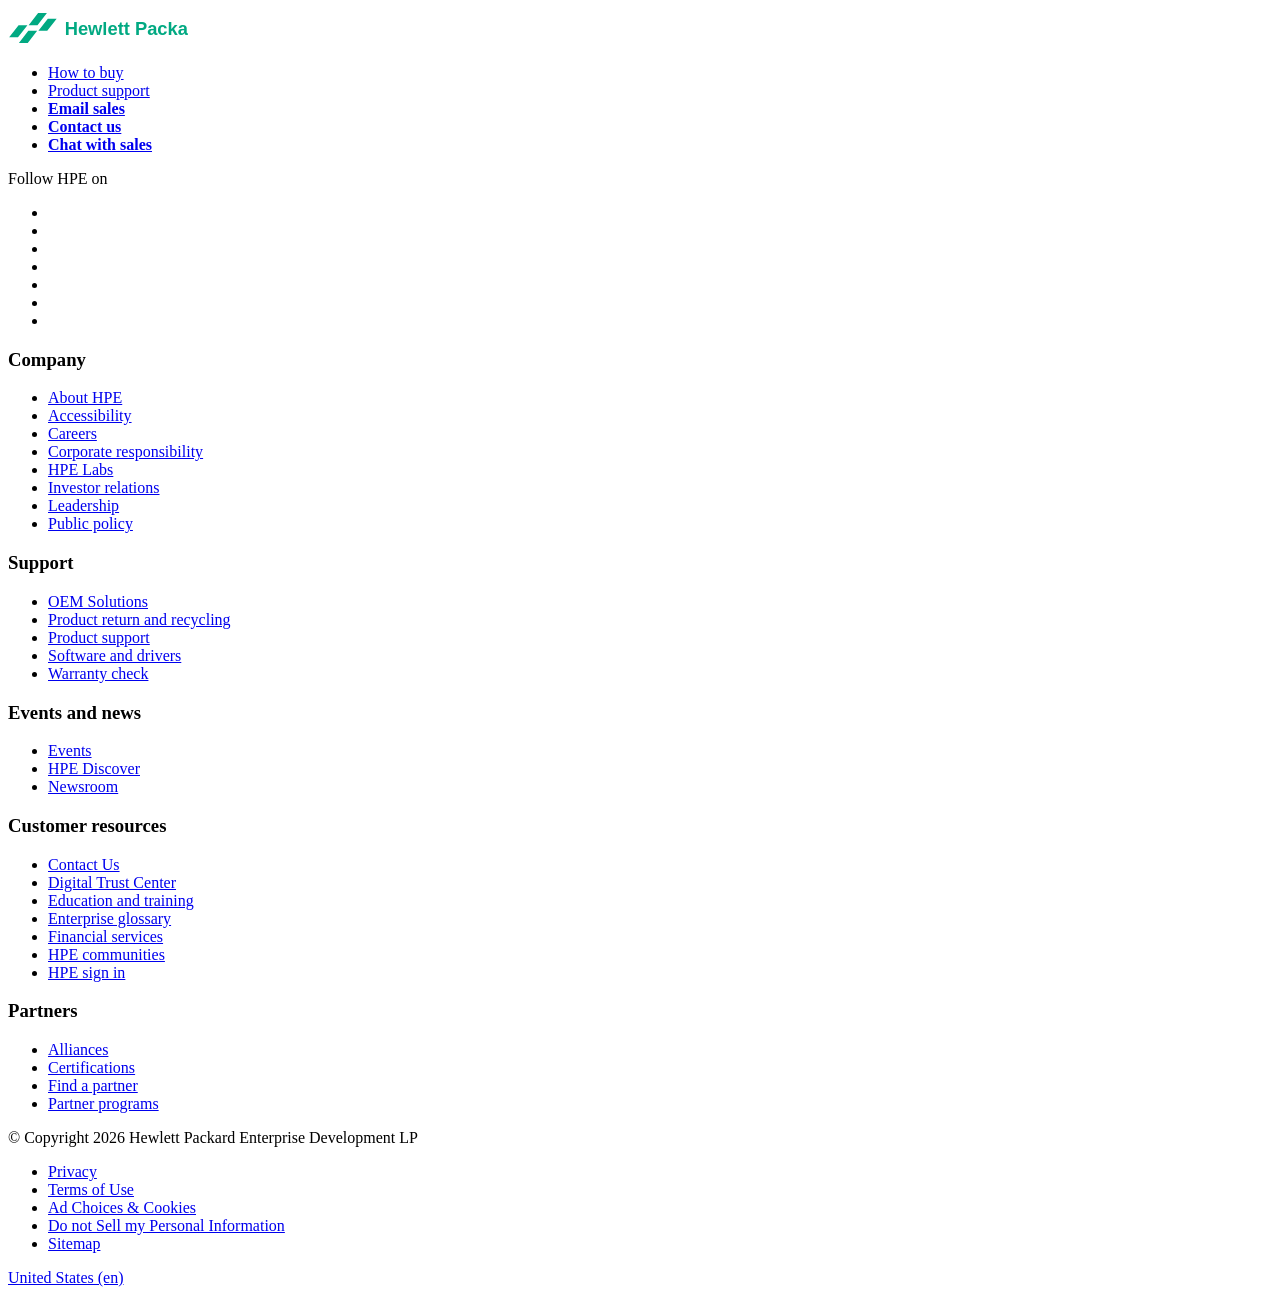
==== footer.html @ a8abdcf3 "fix: Phase 7 — fragment path fixes + import infrastructure (#24-#27) Fix header.js and footer.js def" ====
<html>
<body>
  <header></header>
  <main>
    <div>
      <p><a href="/"><img src="/icons/hpe-logo.svg" alt="Hewlett Packard Enterprise" width="180" height="40"></a></p>
      <ul>
        <li><a href="/us/en/buy-parts-products.html">How to buy</a></li>
        <li><a href="https://support.hpe.com/connect/s/">Product support</a></li>
        <li><a href="/us/en/contact/email-sales.html"><strong>Email sales</strong></a></li>
        <li><a href="/us/en/contact.html"><strong>Contact us</strong></a></li>
        <li><a href="/us/en/contact/chat.html"><strong>Chat with sales</strong></a></li>
      </ul>
      <p>Follow HPE on</p>
      <ul>
        <li><a href="https://www.linkedin.com/company/hewlett-packard-enterprise" title="LinkedIn"><span class="icon icon-linkedin"></span></a></li>
        <li><a href="https://x.com/HPE" title="X"><span class="icon icon-x"></span></a></li>
        <li><a href="https://www.instagram.com/hpe/" title="Instagram"><span class="icon icon-instagram"></span></a></li>
        <li><a href="https://www.threads.net/@hpe" title="Threads"><span class="icon icon-threads"></span></a></li>
        <li><a href="https://www.facebook.com/HewlettPackardEnterprise/" title="Facebook"><span class="icon icon-facebook"></span></a></li>
        <li><a href="https://www.youtube.com/user/HewlettPackardVideos" title="YouTube"><span class="icon icon-youtube"></span></a></li>
        <li><a href="https://www.hpe.com/us/en/newsroom/rss-feeds.html" title="RSS"><span class="icon icon-rss"></span></a></li>
      </ul>
    </div>
    <div>
      <h3>Company</h3>
      <ul>
        <li><a href="/us/en/about.html">About HPE</a></li>
        <li><a href="/us/en/about/accessibility-aging.html">Accessibility</a></li>
        <li><a href="https://careers.hpe.com/us/en">Careers</a></li>
        <li><a href="/us/en/living-progress.html">Corporate responsibility</a></li>
        <li><a href="/us/en/hpe-labs.html">HPE Labs</a></li>
        <li><a href="https://investors.hpe.com/">Investor relations</a></li>
        <li><a href="/us/en/leadership.html">Leadership</a></li>
        <li><a href="/us/en/living-progress/political-engagement-advocacy.html">Public policy</a></li>
      </ul>
      <h3>Support</h3>
      <ul>
        <li><a href="/us/en/oem.html">OEM Solutions</a></li>
        <li><a href="/us/en/about/environment/product-recycling.html">Product return and recycling</a></li>
        <li><a href="https://support.hpe.com/hpesc/public/home">Product support</a></li>
        <li><a href="https://myenterpriselicense.hpe.com/cwp-ui/auth/login">Software and drivers</a></li>
        <li><a href="https://support.hpe.com/connect/s/warrantycheck">Warranty check</a></li>
      </ul>
      <h3>Events and news</h3>
      <ul>
        <li><a href="/us/en/events.html">Events</a></li>
        <li><a href="/us/en/events/discover-events.html">HPE Discover</a></li>
        <li><a href="/us/en/newsroom.html">Newsroom</a></li>
      </ul>
      <h3>Customer resources</h3>
      <ul>
        <li><a href="/us/en/contact-hpe.html">Contact Us</a></li>
        <li><a href="/us/en/about/digital-trust-center.html">Digital Trust Center</a></li>
        <li><a href="https://education.hpe.com/us/en/training/index.html">Education and training</a></li>
        <li><a href="/us/en/what-is.html">Enterprise glossary</a></li>
        <li><a href="/us/en/financing-asset-management-services.html">Financial services</a></li>
        <li><a href="https://community.hpe.com/">HPE communities</a></li>
        <li><a href="https://auth.hpe.com/">HPE sign in</a></li>
      </ul>
      <h3>Partners</h3>
      <ul>
        <li><a href="/us/en/alliance.html">Alliances</a></li>
        <li><a href="https://certification-learning.hpe.com/tr/">Certifications</a></li>
        <li><a href="https://partnerconnect.hpe.com/home">Find a partner</a></li>
        <li><a href="/us/en/partners/partner-ready-vantage.html">Partner programs</a></li>
      </ul>
    </div>
    <div>
      <p>© Copyright 2026 Hewlett Packard Enterprise Development LP</p>
      <ul>
        <li><a href="/us/en/legal/privacy.html">Privacy</a></li>
        <li><a href="/us/en/about/legal/terms-of-use.html">Terms of Use</a></li>
        <li><a href="/us/en/legal/privacy.html#datacollection">Ad Choices &amp; Cookies</a></li>
        <li><a href="/us/en/privacy/personal-information.html">Do not Sell my Personal Information</a></li>
        <li><a href="/us/en/sitemap.html">Sitemap</a></li>
      </ul>
      <p><a href="/us/en/country-selector.html">United States (en)</a></p>
    </div>
  </main>
  <footer></footer>
</body>
</html>
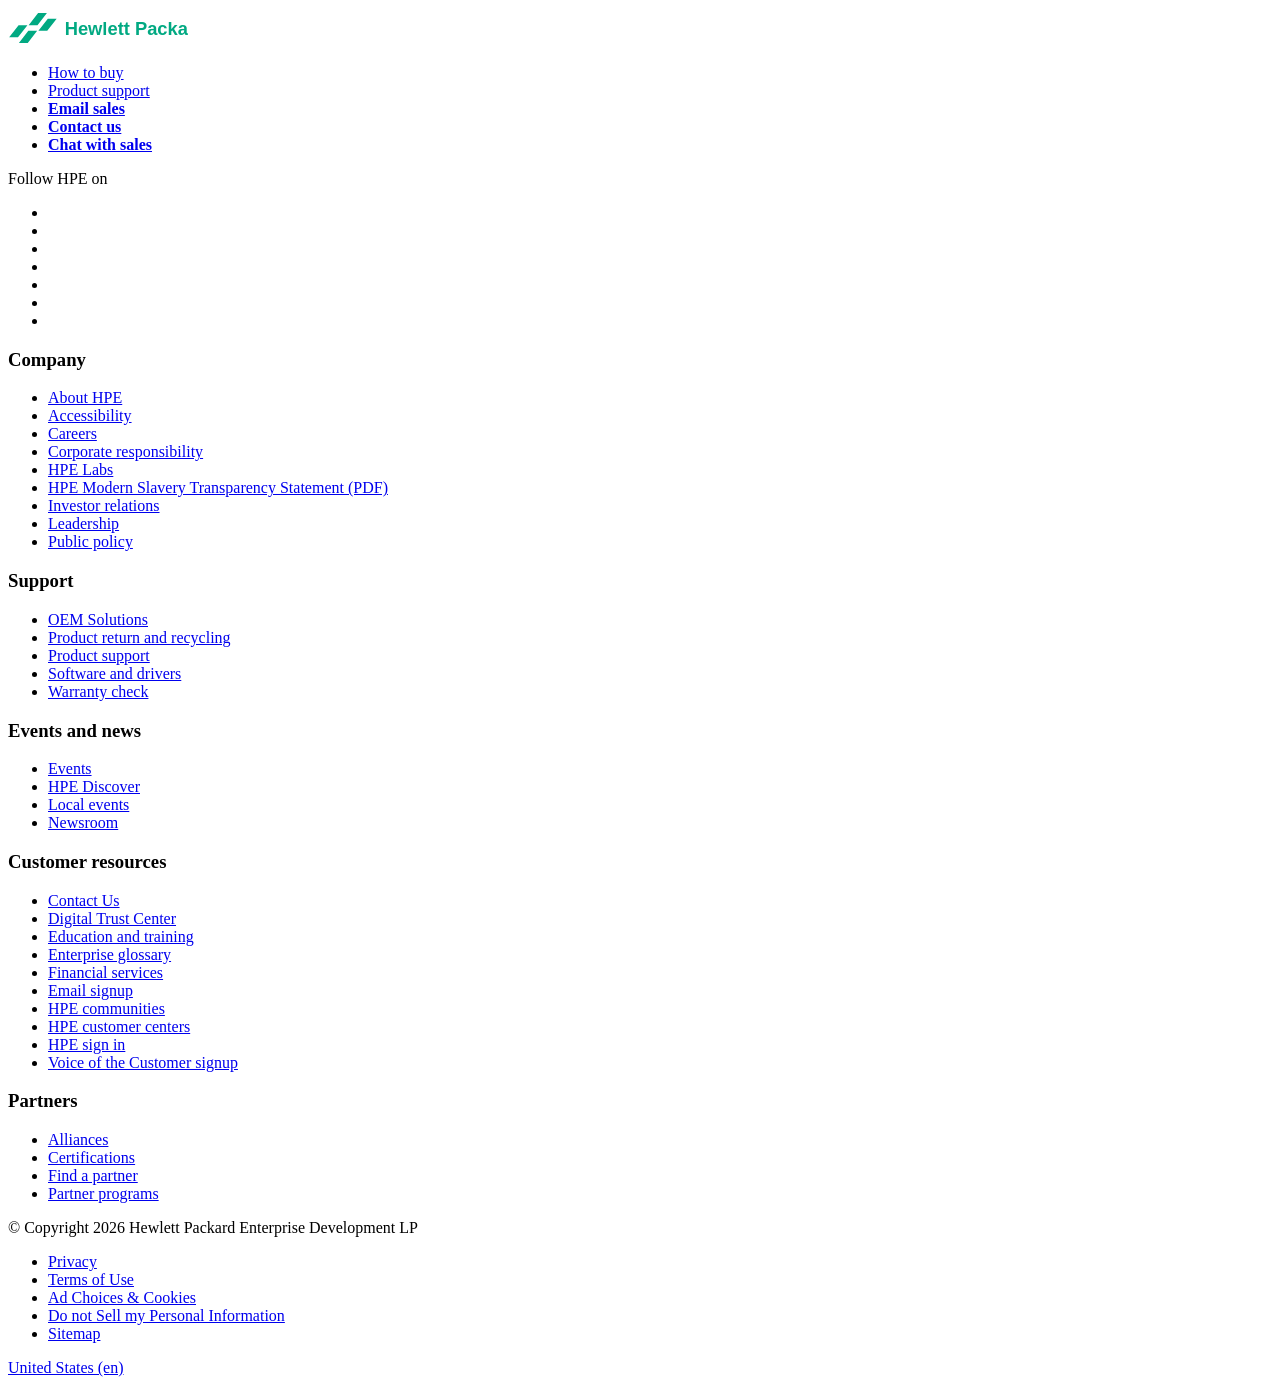
==== commit 695cc683: "fix: Phase 10 — Footer missing links + product card CTA polish (#35-#38) Add HPE Modern Slavery Tran" ====
--- a/footer.html
+++ b/footer.html
@@ -30,6 +30,7 @@
         <li><a href="https://careers.hpe.com/us/en">Careers</a></li>
         <li><a href="/us/en/living-progress.html">Corporate responsibility</a></li>
         <li><a href="/us/en/hpe-labs.html">HPE Labs</a></li>
+        <li><a href="https://www.hpe.com/psnow/doc/a00005807enw?jumpid=in_pdfviewer-psnow">HPE Modern Slavery Transparency Statement (PDF)</a></li>
         <li><a href="https://investors.hpe.com/">Investor relations</a></li>
         <li><a href="/us/en/leadership.html">Leadership</a></li>
         <li><a href="/us/en/living-progress/political-engagement-advocacy.html">Public policy</a></li>
@@ -46,6 +47,7 @@
       <ul>
         <li><a href="/us/en/events.html">Events</a></li>
         <li><a href="/us/en/events/discover-events.html">HPE Discover</a></li>
+        <li><a href="https://www.hpe.com/h22166/Calendar_hpe.aspx?cc=us&amp;lang=en">Local events</a></li>
         <li><a href="/us/en/newsroom.html">Newsroom</a></li>
       </ul>
       <h3>Customer resources</h3>
@@ -55,8 +57,11 @@
         <li><a href="https://education.hpe.com/us/en/training/index.html">Education and training</a></li>
         <li><a href="/us/en/what-is.html">Enterprise glossary</a></li>
         <li><a href="/us/en/financing-asset-management-services.html">Financial services</a></li>
+        <li><a href="https://explore.hpe.com/email-preference-center.html?language=en">Email signup</a></li>
         <li><a href="https://community.hpe.com/">HPE communities</a></li>
+        <li><a href="https://www.hpe.com/us/en/about/customer-centers.html">HPE customer centers</a></li>
         <li><a href="https://auth.hpe.com/">HPE sign in</a></li>
+        <li><a href="https://www.hpe.com/h41268/live/index_e.aspx?qid=29244">Voice of the Customer signup</a></li>
       </ul>
       <h3>Partners</h3>
       <ul>
